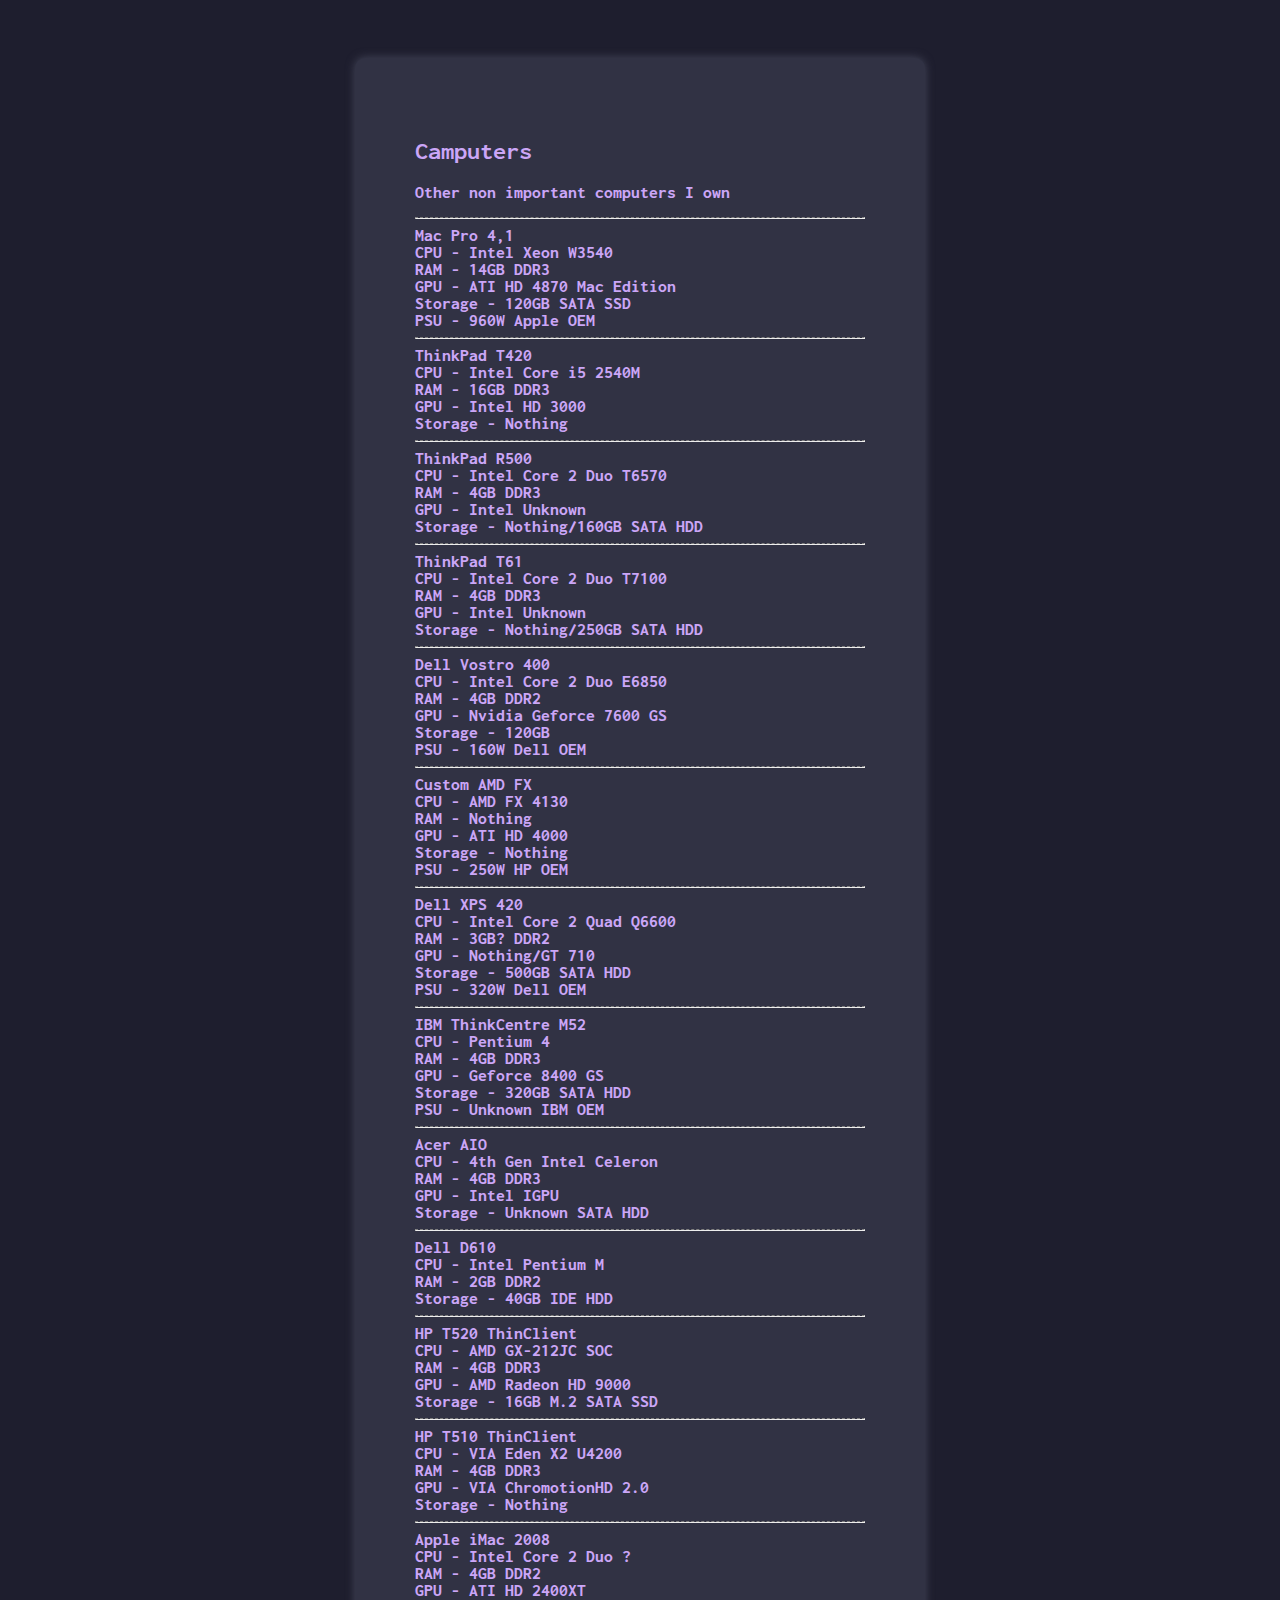
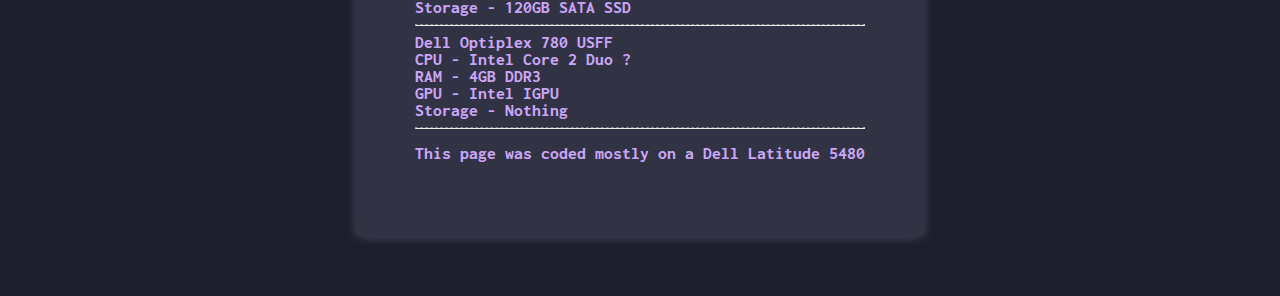
==== computer.html @ 5016c794 "meow" ====
<!DOCTYPE html>
<html lang="en">
<head>
    <meta charset="UTF-8">
    <meta name="viewport" content="width=device-width, initial-scale=1.0">
    <title>My website :3</title>
    <meta content="Potato site" property="og:title">
    <meta content="mrrp mrrp mreow :3, silly" property="og:description">
    <script type="text/javascript" src="script.js"></script>
    <link rel="stylesheet" href="style.css?v=1.1.1.1">
</head>
<body>
    <div class="meow1">
        <div class="meow2">
            <h2>Camputers</h2>
            <p>Other non important computers I own</p>
            <hr style="border-top: dashed 1px;">
            <ul>
                <li>Mac Pro 4,1</li>
                <li>CPU - Intel Xeon W3540</li>
                <li>RAM - 14GB DDR3</li>
                <li>GPU - ATI HD 4870 Mac Edition</li>
                <li>Storage - 120GB SATA SSD</li>
                <li>PSU - 960W Apple OEM</li>
            </ul>
            <hr style="border-top: dashed 1px;">
            <ul>
                <li>ThinkPad T420</li>
                <li>CPU - Intel Core i5 2540M</li>
                <li>RAM - 16GB DDR3</li>
                <li>GPU - Intel HD 3000</li>
                <li>Storage - Nothing</li>
            </ul>
            <hr style="border-top: dashed 1px;">
            <ul>
                <li>ThinkPad R500</li>
                <li>CPU - Intel Core 2 Duo T6570</li>
                <li>RAM - 4GB DDR3</li>
                <li>GPU - Intel Unknown</li>
                <li>Storage - Nothing/160GB SATA HDD</li>
            </ul>
            <hr style="border-top: dashed 1px;">
            <ul>
                <li>ThinkPad T61</li>
                <li>CPU - Intel Core 2 Duo T7100</li>
                <li>RAM - 4GB DDR3</li>
                <li>GPU - Intel Unknown</li>
                <li>Storage - Nothing/250GB SATA HDD</li>
            </ul>
            <hr style="border-top: dashed 1px;">
            <ul>
                <li>Dell Vostro 400</li>
                <li>CPU - Intel Core 2 Duo E6850</li>
                <li>RAM - 4GB DDR2</li>
                <li>GPU - Nvidia Geforce 7600 GS</li>
                <li>Storage - 120GB</li>
                <li>PSU - 160W Dell OEM</li>
            </ul>
            <hr style="border-top: dashed 1px;">
            <ul>
                <li>Custom AMD FX</li>
                <li>CPU - AMD FX 4130</li>
                <li>RAM - Nothing</li>
                <li>GPU - ATI HD 4000</li>
                <li>Storage - Nothing</li>
                <li>PSU - 250W HP OEM</li>
            </ul>
            <hr style="border-top: dashed 1px;">
            <ul>
                <li>Dell XPS 420</li>
                <li>CPU - Intel Core 2 Quad Q6600</li>
                <li>RAM - 3GB? DDR2</li>
                <li>GPU - Nothing/GT 710</li>
                <li>Storage - 500GB SATA HDD</li>
                <li>PSU - 320W Dell OEM</li>
            </ul>
            <hr style="border-top: dashed 1px;">
            <ul>
                <li>IBM ThinkCentre M52</li>
                <li>CPU - Pentium 4</li>
                <li>RAM - 4GB DDR3</li>
                <li>GPU - Geforce 8400 GS</li>
                <li>Storage - 320GB SATA HDD</li>
                <li>PSU - Unknown IBM OEM</li>
            </ul>
            <hr style="border-top: dashed 1px;">
            <ul>
                <li>Acer AIO</li>
                <li>CPU - 4th Gen Intel Celeron</li>
                <li>RAM - 4GB DDR3</li>
                <li>GPU - Intel IGPU</li>
                <li>Storage - Unknown SATA HDD</li>
            </ul>
            <hr style="border-top: dashed 1px;">
            <ul>
                <li>Dell D610</li>
                <li>CPU - Intel Pentium M</li>
                <li>RAM - 2GB DDR2</li>
                <li>Storage - 40GB IDE HDD</li>
            </ul>
            <hr style="border-top: dashed 1px;">
            <ul>
                <li>HP T520 ThinClient</li>
                <li>CPU - AMD GX-212JC SOC</li>
                <li>RAM - 4GB DDR3</li>
                <li>GPU - AMD Radeon HD 9000</li>
                <li>Storage - 16GB M.2 SATA SSD</li>
            </ul>
            <hr style="border-top: dashed 1px;">
            <ul>
                <li>HP T510 ThinClient</li>
                <li>CPU - VIA Eden X2 U4200</li>
                <li>RAM - 4GB DDR3</li>
                <li>GPU - VIA ChromotionHD 2.0</li>
                <li>Storage - Nothing</li>
            </ul>
            <hr style="border-top: dashed 1px;">
            <ul>
                <li>Apple iMac 2008</li>
                <li>CPU - Intel Core 2 Duo ?</li>
                <li>RAM - 4GB DDR2</li>
                <li>GPU - ATI HD 2400XT</li>
                <li>Storage - 120GB SATA SSD</li>
            </ul>
            <hr style="border-top: dashed 1px;">
            <ul>
                <li>Dell Optiplex 780 USFF</li>
                <li>CPU - Intel Core 2 Duo ?</li>
                <li>RAM - 4GB DDR3</li>
                <li>GPU - Intel IGPU</li>
                <li>Storage - Nothing</li>
            </ul>
            <hr style="border-top: dashed 1px;">
            <p>This page was coded mostly on a Dell Latitude 5480</p>
        </div>
    </div>
</body>
</html>
---- style.css ----
@import url('https://fonts.googleapis.com/css2?family=Inconsolata:wght@200..900&display=swap');

body {
    background-color: #1e1e2e;
    color: #cba6f7;
    /* font-family:  */
    font-family: "Inconsolata", monospace, 'Helvetica Neue', sans-serif;
    font-optical-sizing: auto;
    font-weight: 800;
    font-style: normal;
    font-variation-settings:
        "wdth" 112.5;
}
.meow1 {
    padding-top: 50px;
    padding-bottom: 50px;
    display: flex;
    justify-content: center;
    align-items: center;
    height: 100%;
    width: 100%;
}

.meow2 {
    padding-bottom: 50px;
    background-color: #313244;
    text-align: left;
    padding: 60px;
    box-shadow: 0 0 10px rgb(69, 71, 90);
    border-radius: 10px;
}
a:visited { 
    color: #89b4fa;
}
a:link { 
    color: #89b4fa;
}
.bluetext { 
    color: #89b4fa;
}
ul {
    list-style-type: none;
    padding: 0;
    margin: 0;
}
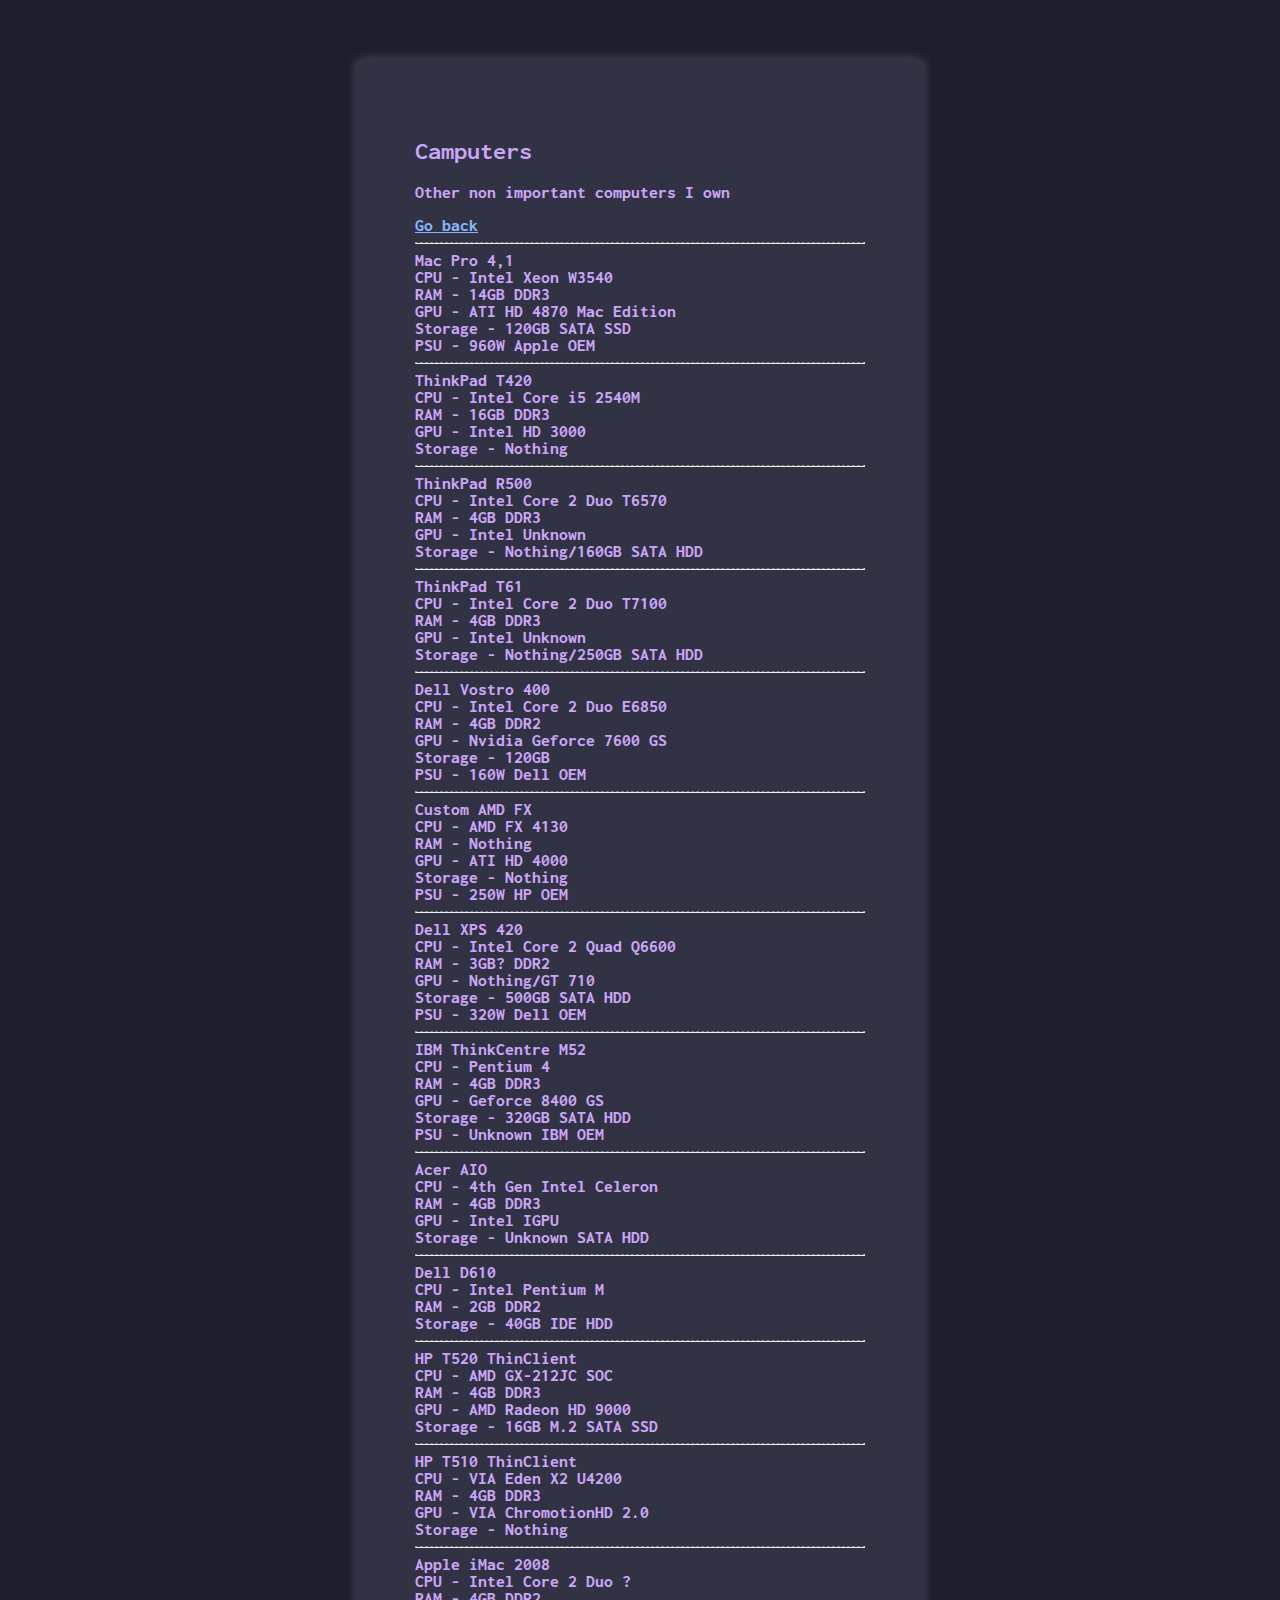
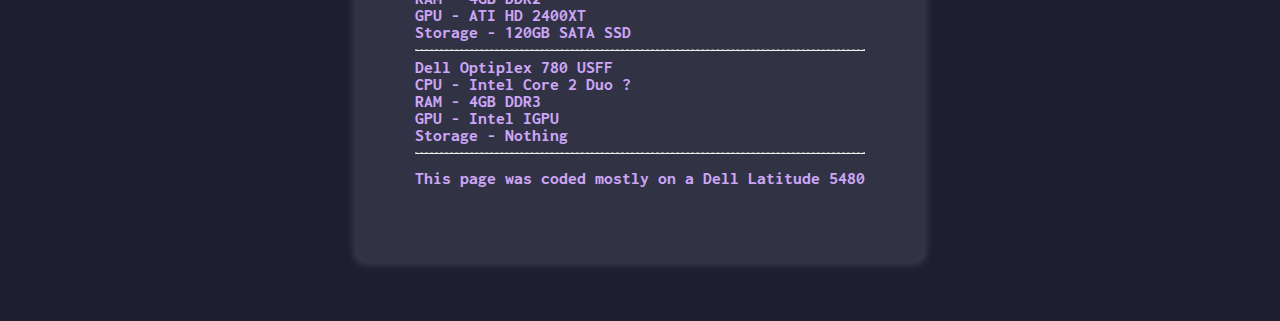
==== commit d5c75528: "Update computer.html" ====
--- a/computer.html
+++ b/computer.html
@@ -14,6 +14,7 @@
         <div class="meow2">
             <h2>Camputers</h2>
             <p>Other non important computers I own</p>
+            <a href="./index.html">Go back</a>
             <hr style="border-top: dashed 1px;">
             <ul>
                 <li>Mac Pro 4,1</li>
